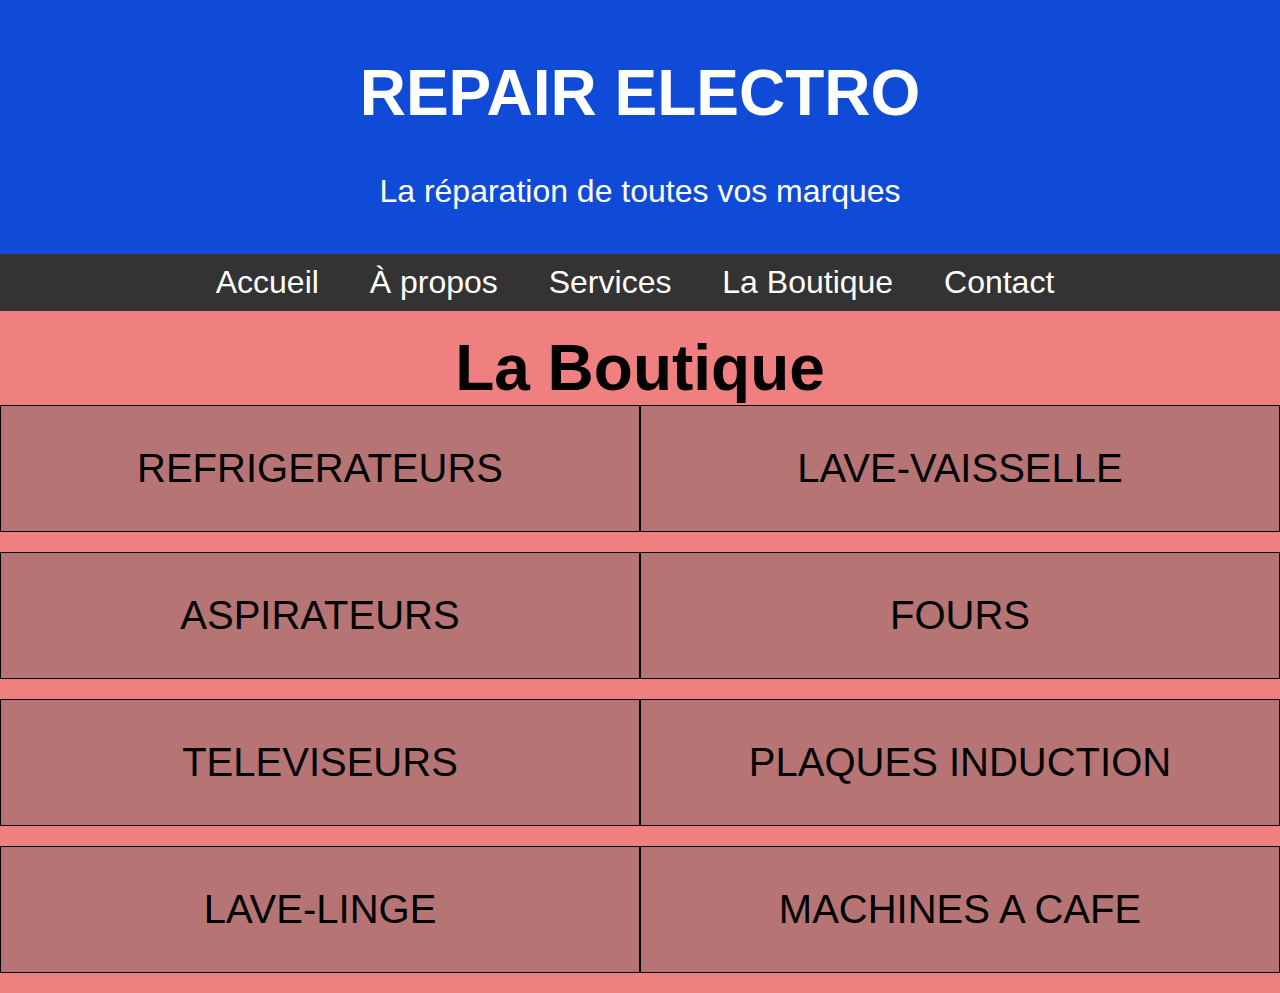
==== Boutique.html @ 763b3330 "first commit" ====
<!DOCTYPE html>
<html lang="fr">
<head>
    <meta charset="UTF-8">
    <meta name="viewport" content="width=device-width, initial-scale=1.0">
    <link href="style.css" rel="stylesheet">
    <link rel="preconnect" href="https://fonts.googleapis.com">
    <link rel="preconnect" href="https://fonts.gstatic.com" crossorigin>
    <link rel="stylesheet" href="https://fontawesome.com/icons/linkedin?f=brands&s=solid">
    <link 
  href="http://cdnjs.cloudflare.com/ajax/libs/font-awesome/4.3.0/css/font-awesome.css" 
  rel="stylesheet"  type='text/css'>

  <link rel="stylesheet" href="styles.css">

  <title>REPAIR ELECTRO </title>

</head>

<body>
  <title>Exemple de Page avec Header</title>
</head>
<body>
  <header>
      <h1>REPAIR ELECTRO</h1>
      <p>La réparation de toutes vos marques</p>
  </header>
  <nav>
      <ul>
        <li><a href="index.html">Accueil</a></li>
        <li><a href="index.html#about">À propos</a></li>
        <li><a href="services.html">Services</a></li>
        <li><a href="Boutique.html">La Boutique</a></li>
        <li><a href="#contact">Contact</a></li>
      </ul>
  </nav>


<div class="boutique">
  La Boutique

</div>
<style>
    /* Style du cadre */
   
  </style>
  </head>
  <body>
  
</div>
  <!-- Cadre contenant le texte -->
  <div class="container-cadre">
    <div class="column">
      <div class="cadre">
        <p>REFRIGERATEURS</p> 
      </div>
      <div class="cadre">
        <p>ASPIRATEURS</p>
      </div>
      <div class="cadre">
        <p>TELEVISEURS</p> 
      </div>
      <div class="cadre">
        <p>LAVE-LINGE</p> 
      </div>
    </div>
    <div class="column">
      <div class="cadre">
        <p>LAVE-VAISSELLE</p> 
      </div>
      <div class="cadre">
        <p>FOURS</p> 
      </div>
      <div class="cadre">
        <p>PLAQUES INDUCTION</p> 
      </div>
      <div class="cadre">
        <p>MACHINES A CAFE</p> 
      </div>
    </div>
  </div>
  
  </body>
---- styles.css ----
.resized-image {
    width: 50%;
    height: auto;}
.image-electromenager{
    display: flex;
    justify-content: center;
}
.image-depannage{ 
    display: flex;
    justify-content: center;}

    figure {
       text-align: center;
       margin: 20px;
   }
   figure img {
       max-width: 100%;
       height: auto;
   }
   figcaption {
       margin-top: 10px;
       font-size: 82px;
       color: #333;
   }
   .container {
       display: flex;
       justify-content: center; /* Pour espacer les images */
       width: 100%;
      
    
   }
   .container img {
       max-width: 50%; /* Ajuster la taille des images */
       text-align: center;
       margin: auto;
      
   }

.images{
width: auto;
height: 363px;
}

.services {
text-align: center;
font-size: 54px;
font-weight: bold;
margin-top: 20px; /* Espacement entre la ligne et le texte "nos services" */
}
.réparation {
text-align: center;
font-size: 32px;
font-weight: bold;
margin-top: 20px; /* Espacement entre la ligne et le texte "La réparation" */
}
hr {
width: 90%; /* Largeur de la ligne */
margin-top: 20px; /* Espacement entre la ligne et le rectangle */
}
.container-image{
    width: 50%;
    margin: auto;
}
.responsive-image {
    max-width: 50%;
    height: auto;
    display: flex;
    justify-content: CENTER;
    flex-direction: column;

  }
.about{
    max-width: 100%;
    height: auto;
  }
figcaption {
    font-size: 20px; /* Ajustez cette valeur selon vos besoins */
    margin: auto;
  }
.depannage{    
    max-width: 100%;
    height: auto;
    margin: auto;
}
.about {
    text-align: center;
  }
.about img {
    max-width: 100%;
    height: auto;
  }
.caption-text {
    max-width: 50%;
    display: inline-block;
    text-align: center;
    font-size:32px
   
  }
.cadre{font-size: 40px;
    text-align: center; /* Pour centrer horizontalement */
    flex-direction: column;}

    .container-cadre {
        display: flex;
        justify-content: center;
        width: 100%;/*Prend toute la largeur de l'écran*/
    }
    .container-cadre > div {
        width: 100%;}
    .column { 
        display: block;
        flex-direction: column;
        /*width: 100%; /* Ajustez la largeur selon vos besoins */
    }
    .cadre {
        border: 1px solid #000; /* Ajouter une bordure pour les cadres */
        /*padding: 10px; /* Ajouter du padding pour l'espacement intérieur */*/
        margin-bottom: 10px; /* Ajouter de l'espace entre les cadres */
        text-align: center; /* Centrer le texte */
    }
body {
    font-family: Arial, sans-serif;
    margin: 0;
    padding: 0;
}
header {
    background-color: #104bd7;
    color: white;
    padding: 1%;
    text-align: center;
    font-size: 32PX;
}
nav {
    margin: 0;
    padding: 10px 0;
    background-color: #333;
}
nav ul {
    list-style-type: none;
    margin: 0;
    padding: 0;
    text-align: center;
    font-size: 32px;
}
nav ul li {
    display: inline;
    margin-right: 10px;
}
nav ul li a {
    color: white;
    text-decoration: none;
    padding: 8px 16px;
}
nav ul li a:hover {
    background-color: #ddd;
    color: black;
}
.scrollToTop {
    display: none;
    position: fixed;
    bottom: 20px;
    right: 20px;
    width: 60px;
    height: 40px;
    background-color: #333;
    color: white;
    text-align: center;
    line-height: 40px;
    font-size: 20px;
    border-radius: 50%;
    cursor: pointer;
    
  }
  
  .scrollToTop.show {
    display: block;
  }
    
   /* styles.css */
.image-container {
    perspective: 1000px; /* Ajoute une perspective pour la 3D */
}

#rotateImage {
    width: 600px; /* Ajustez selon vos besoins */
    transition: transform 1s;
    transform-style: preserve-3d;
    margin: auto;}
.cadre {
    width: auto;
  background-color: hsla(0, 2%, 40%, 0.418); /* Couleur de fond gris */
  /*padding: 20px; /* Espacement intérieur du cadre */*/
  border-radius: 10px; /* Bord arrondi */
  margin-bottom: 20px; /* Ajout d'un espace en bas de chaque cadre */
}
.boutique {
    text-align: center;
    font-size: 64px;
    font-weight: bold;
    margin-top: 20px; /* Espacement entre la ligne et le texte "nos services" */
  
    }
    .page-services {
        text-align: justify;
        font-size: 64px;
        font-weight: bold;
        margin-top: 20px; /* Espacement entre la ligne et le texte "nos services" */
        }
        /* Styles par défaut */

/* Media query pour les écrans de moins de 600px de large */
@media (max-width: 600px) {
    body {
        background-color: lightblue;
    }
    .caption-text {
        margin-top: 10px;
        font-size: 16px;
        color: #333;
        text-align: center;
    }
    .services {
        text-align: center;
        font-size: 32px;
        font-weight: bold;
        margin-top: 20px; /* Espacement entre la ligne et le texte "nos services" */
        }
        header {
            background-color: #104bd7;
            color: white;
            padding: 1%;
            text-align: center;
            font-size: 16px;}
       
            nav ul {
                list-style-type: none;
                margin: 0;
                padding: 0;
                text-align: center;
                font-size: 10px;
            }
            .image-electromenager{
                display: flex;
                justify-content: center;
            }
            .boutique {
                text-align: center;
                font-size: 50px;
                font-weight: bold;
                margin-top: 20px; /* Espacement entre la ligne et le texte "nos services" */
              
                }
                .container-cadre {
                    display: flex;
                    justify-content: center;
                    width: 100%;/*Prend toute la largeur de l'écran*/
                    height: auto;
                }
                .cadre{font-size: 80%;
                    text-align: center; /* Pour centrer horizontalement */
                    flex-direction: column;
             }
    
    }
/* Media query pour les écrans entre 600px et 900px de large */
@media (min-width: 600px) and (max-width: 900px) {
    body {
        background-color: lightgreen;
    }
}

/* Media query pour les écrans de plus de 900px de large */
@media (min-width: 900px) {
    body {
        background-color: lightcoral;
    }
}

/* Media query pour les écrans en orientation portrait */
@media (orientation: portrait) {
    body {
        font-size: 18px;
    }
}

/* Media query pour les écrans en orientation paysage */
@media (orientation: landscape) {
    body {
        font-size: 20px;
    }
}
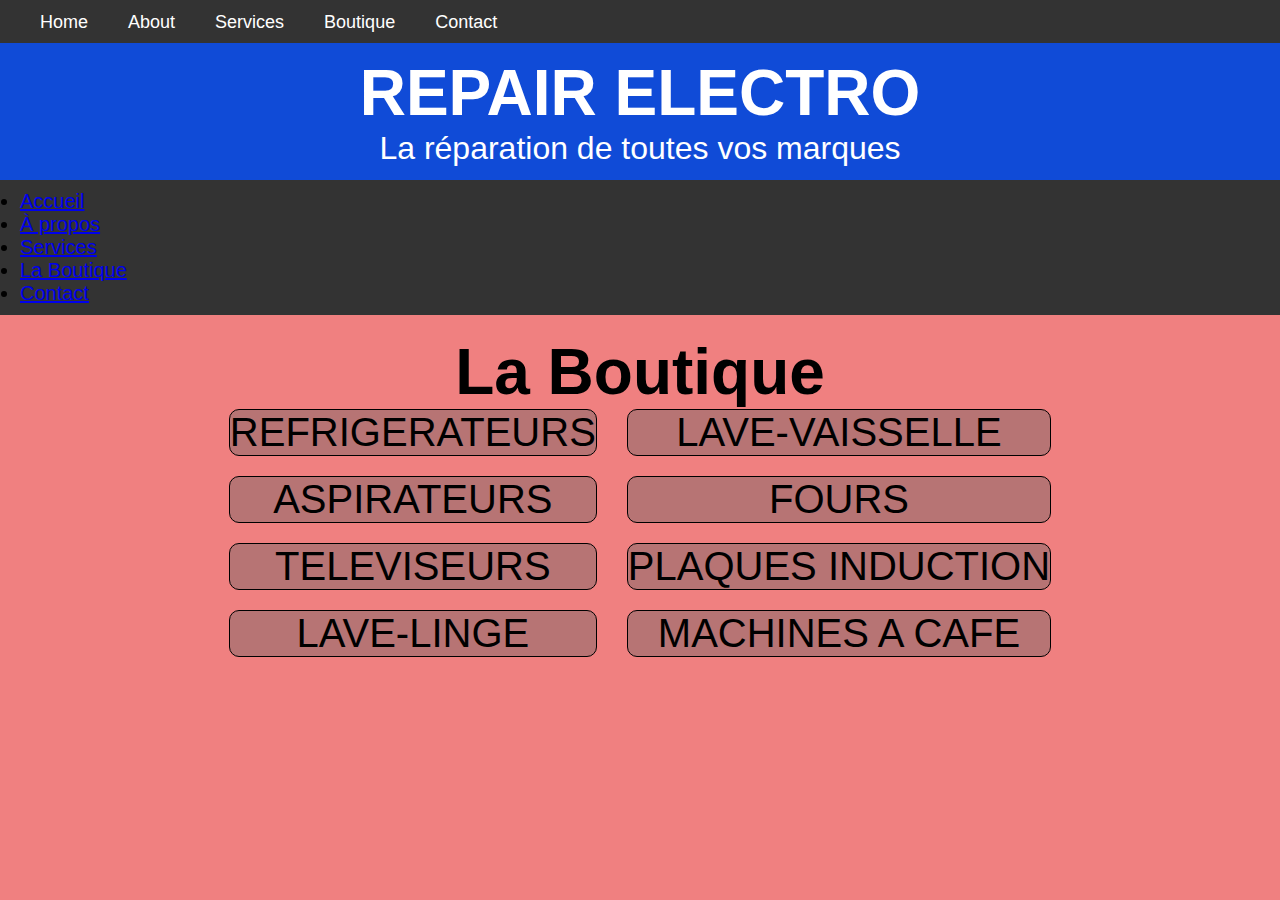
==== commit 2f19a328: "mise à jour du site" ====
--- a/Boutique.html
+++ b/Boutique.html
@@ -18,7 +18,21 @@
 </head>
 
 <body>
-  <title>Exemple de Page avec Header</title>
+  <nav>
+    <div class="burger">
+        <div class="line1"></div>
+        <div class="line2"></div>
+        <div class="line3"></div>
+    </div>
+    <ul class="nav-links">
+        <li><a href="index.html">Home</a></li>
+        <li><a href="#about">About</a></li>
+        <li><a href="services.html">Services</a></li>
+        <li><a href="Boutique.html">Boutique</a></li>
+        <li><a href="#contact">Contact</a></li>
+    </ul>
+</nav>
+
 </head>
 <body>
   <header>
--- a/styles.css
+++ b/styles.css
@@ -1,11 +1,92 @@
+/* style.css */
+* {
+    margin: 0;
+    padding: 0;
+    box-sizing: border-box;
+}
+.image-electromenager{
+    display: flex;
+    justify-content:center;
+    flex-direction: column;
+}
+
+body {
+    font-family: Arial, sans-serif;
+}
+
+nav {
+    display: flex;
+    justify-content: space-between;
+    align-items: center;
+    background-color: #333;
+    padding: 10px 20px;
+}
+
+.nav-links {
+    list-style: none;
+    display: flex;
+    flex-direction: row;
+}
+
+.nav-links li {
+    padding: 0 20px;
+}
+
+.nav-links a {
+    color: white;
+    text-decoration: none;
+    font-size: 18px;
+}
+
+.burger {
+    display: none;
+    cursor: pointer;
+    flex-direction: column;
+    justify-content: space-between;
+    width: 10%;
+    height: 20px;
+}
+
+.burger div {
+    width: 100%;
+    height: 3px;
+    background-color: white;
+    border-radius: 10px;
+}
+
+@media (max-width: 768px) {
+    .nav-links {
+        display: none;
+        position: absolute;
+        top: 60px;
+        left: 0;
+        width: 100%;
+        height: calc(100vh - 60px);
+        background-color: #333;
+        flex-direction: column;
+        align-items: center;
+        justify-content: center;
+    }
+
+    .nav-links li {
+        padding: 20px 0;
+    }
+
+    .burger {
+        display: flex;
+    }
+}
+
+.nav-active {
+    display: flex !important;
+}
+
+
 
 .resized-image {
     width: 50%;
     height: auto;}
-.image-electromenager{
-    display: flex;
-    justify-content: center;
-}
+
 .image-depannage{ 
     display: flex;
     justify-content: center;}
@@ -18,7 +99,7 @@
        max-width: 100%;
        height: auto;
    }
-   figcaption {
+   .figcaption {
        margin-top: 10px;
        font-size: 82px;
        color: #333;
@@ -28,7 +109,7 @@
        justify-content: center; /* Pour espacer les images */
        width: 100%;
       
-    
+
    }
    .container img {
        max-width: 50%; /* Ajuster la taille des images */
@@ -64,7 +145,7 @@
 }
 .responsive-image {
     max-width: 50%;
-    height: auto;
+    height: 50%;
     display: flex;
     justify-content: CENTER;
     flex-direction: column;
@@ -74,7 +155,7 @@
     max-width: 100%;
     height: auto;
   }
-figcaption {
+.figcaption {
     font-size: 20px; /* Ajustez cette valeur selon vos besoins */
     margin: auto;
   }
@@ -103,11 +184,13 @@
 
     .container-cadre {
         display: flex;
+        gap: 30px;
         justify-content: center;
         width: 100%;/*Prend toute la largeur de l'écran*/
+        flex-grow: 9;
     }
     .container-cadre > div {
-        width: 100%;}
+        width:AUTO;}
     .column { 
         display: block;
         flex-direction: column;
@@ -115,7 +198,7 @@
     }
     .cadre {
         border: 1px solid #000; /* Ajouter une bordure pour les cadres */
-        /*padding: 10px; /* Ajouter du padding pour l'espacement intérieur */*/
+        /*padding: 10px; /* Ajouter du padding pour l'espacement intérieur */
         margin-bottom: 10px; /* Ajouter de l'espace entre les cadres */
         text-align: center; /* Centrer le texte */
     }
@@ -131,31 +214,31 @@
     text-align: center;
     font-size: 32PX;
 }
-nav {
+/*nav {
     margin: 0;
     padding: 10px 0;
     background-color: #333;
-}
-nav ul {
+}*/ barre de navigation sous le titre mise en pause
+/*nav ul {
     list-style-type: none;
     margin: 0;
     padding: 0;
     text-align: center;
     font-size: 32px;
-}
-nav ul li {
+}*/
+/*nav ul li {
     display: inline;
     margin-right: 10px;
-}
-nav ul li a {
+}*/
+/*nav ul li a {
     color: white;
     text-decoration: none;
     padding: 8px 16px;
-}
-nav ul li a:hover {
+}*/
+/*nav ul li a:hover {
     background-color: #ddd;
     color: black;
-}
+}*/
 .scrollToTop {
     display: none;
     position: fixed;
@@ -181,6 +264,10 @@
 .image-container {
     perspective: 1000px; /* Ajoute une perspective pour la 3D */
 }
+.icones-electromenager{
+    max-width: 30%;
+    margin: auto;
+}
 
 #rotateImage {
     width: 600px; /* Ajustez selon vos besoins */
@@ -189,10 +276,10 @@
     margin: auto;}
 .cadre {
     width: auto;
-  background-color: hsla(0, 2%, 40%, 0.418); /* Couleur de fond gris */
-  /*padding: 20px; /* Espacement intérieur du cadre */*/
-  border-radius: 10px; /* Bord arrondi */
-  margin-bottom: 20px; /* Ajout d'un espace en bas de chaque cadre */
+     background-color: hsla(0, 2%, 40%, 0.418); /* Couleur de fond gris */
+  /*padding: 20px; Espacement intérieur du cadre */
+    border-radius: 10px; /* Bord arrondi */
+    margin-bottom: 20px; /* Ajout d'un espace en bas de chaque cadre */
 }
 .boutique {
     text-align: center;
@@ -210,7 +297,7 @@
         /* Styles par défaut */
 
 /* Media query pour les écrans de moins de 600px de large */
-@media (max-width: 600px) {
+@media screen and (max-width: 600px) {
     body {
         background-color: lightblue;
     }
@@ -264,14 +351,62 @@
     
     }
 /* Media query pour les écrans entre 600px et 900px de large */
-@media (min-width: 600px) and (max-width: 900px) {
+@media screen and (min-width: 600px) and (max-width: 900px) {
     body {
         background-color: lightgreen;
     }
+    .caption-text {
+        margin-top: 10px;
+        font-size: 16px;
+        color: #333;
+        text-align: center;
+    }
+    .services {
+        text-align: center;
+        font-size: 32px;
+        font-weight: bold;
+        margin-top: 20px; /* Espacement entre la ligne et le texte "nos services" */
+        }
+        header {
+            background-color: #104bd7;
+            color: white;
+            padding: 1%;
+            text-align: center;
+            font-size: 16px;}
+       
+            nav ul {
+                list-style-type: none;
+                margin: 0;
+                padding: 0;
+                text-align: center;
+                font-size: 10px;
+            }
+            .image-electromenager{
+            
+                display: flex;
+                justify-content: center;
+            }
+            .boutique {
+                text-align: center;
+                font-size: 50px;
+                font-weight: bold;
+                margin-top: 20px; /* Espacement entre la ligne et le texte "nos services" */
+              
+                }
+                .container-cadre {
+                    display: flex;
+                    justify-content: center;
+                    width: 100%;/*Prend toute la largeur de l'écran*/
+                    height: auto;
+                }
+                .cadre{font-size: 80%;
+                    text-align: center; /* Pour centrer horizontalement */
+                    flex-direction: column;
+             }
 }
 
 /* Media query pour les écrans de plus de 900px de large */
-@media (min-width: 900px) {
+@media screen and (min-width: 900px) {
     body {
         background-color: lightcoral;
     }
@@ -289,6 +424,7 @@
     body {
         font-size: 20px;
     }
+
 }
 
   
